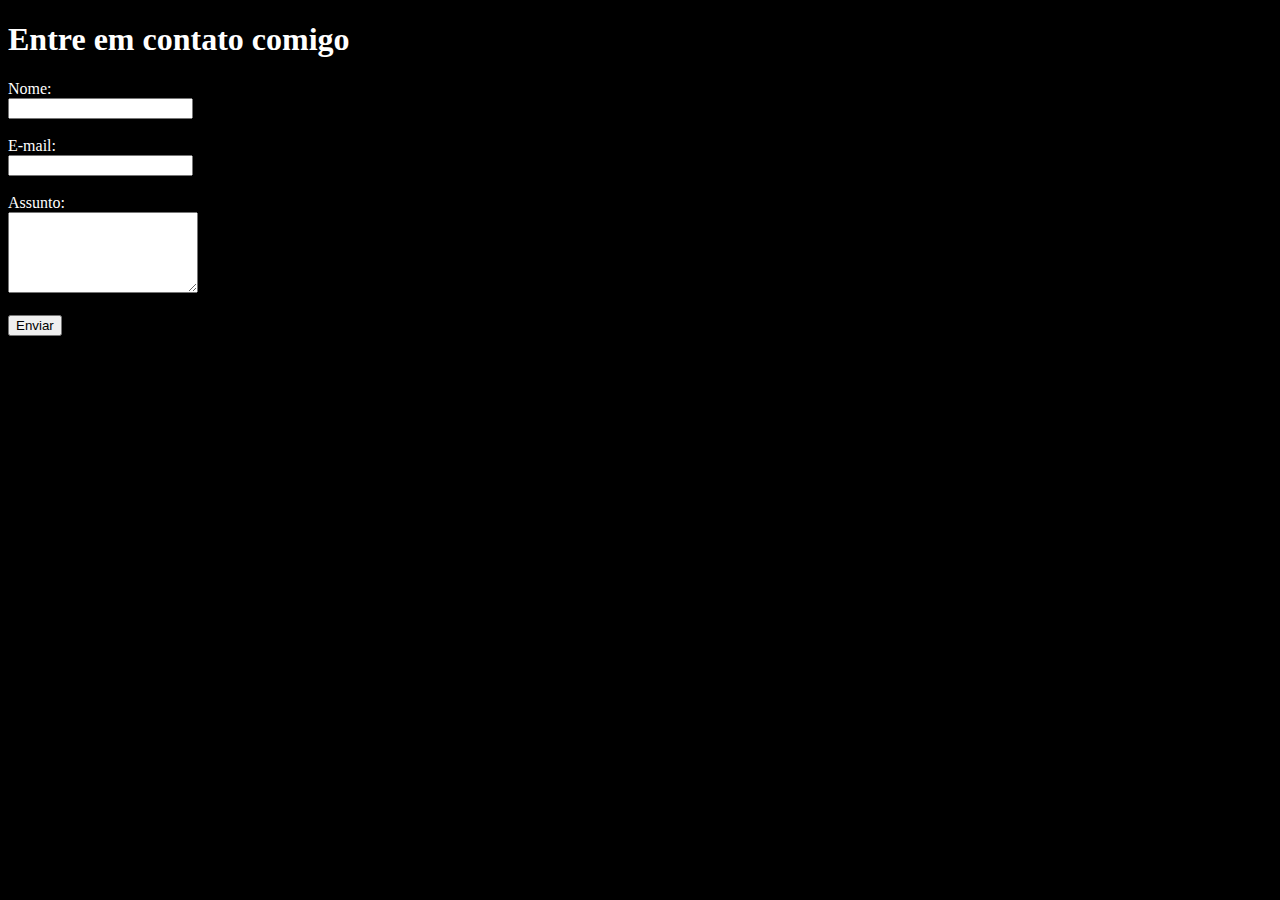
==== contato.html @ 725d3c48 "Criação de blog LGBTQIA+" ====
<!DOCTYPE html>
<html lang="pt-br">
<head>
    <meta charset="UTF-8">
    <meta http-equiv="X-UA-Compatible" content="IE=edge">
    <meta name="viewport" content="width=device-width, initial-scale=1.0">
    <title>Contato</title>
</head>
<body>
    <body bgcolor="black">
        <font color="white">
    <h1>Entre em contato comigo</h1>

<form> 
    <label for="nome">Nome: </label></label><br>
    <input type="text" name="" id="nome">
    <br>
    <br>
    <label for="nome">E-mail: </label></label><br>
    <input type="email" name="" id="email">
    <br>
    <br>
    <label for="nome">Assunto: </label></label><br>
    <textarea name="assunto" id="assunto" cols="21" rows="5"></textarea>
    <br>
    <br>
    <button>Enviar</button>

</form>
</font></body>
</body>
</html>
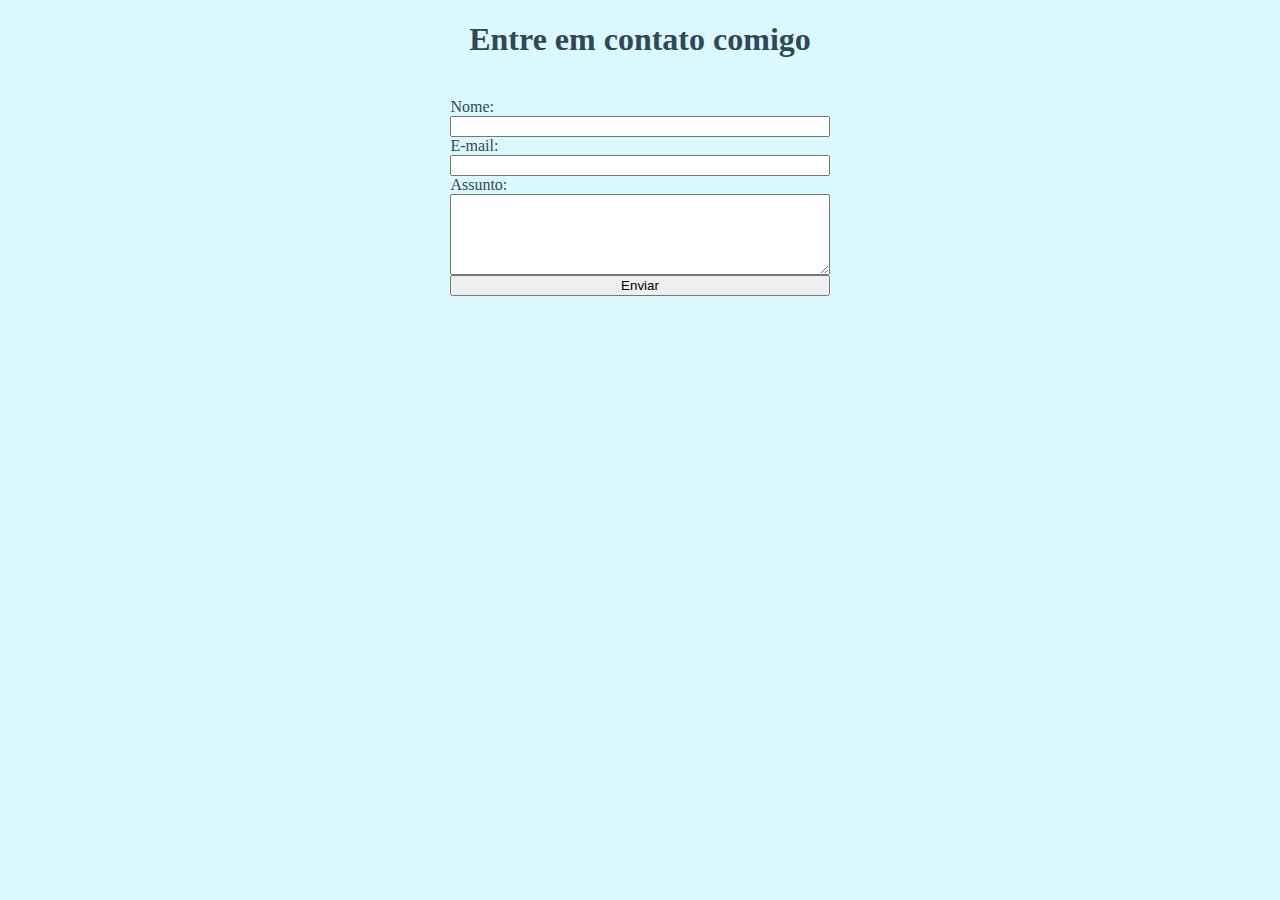
==== commit 66342e43: "Implementação do estilo do site" ====
--- a/contato.html
+++ b/contato.html
@@ -5,28 +5,35 @@
     <meta http-equiv="X-UA-Compatible" content="IE=edge">
     <meta name="viewport" content="width=device-width, initial-scale=1.0">
     <title>Contato</title>
+    <link rel="stylesheet" href="assets/css/style.css">
 </head>
-<body>
-    <body bgcolor="black">
-        <font color="white">
-    <h1>Entre em contato comigo</h1>
+<body id="body">
 
-<form> 
-    <label for="nome">Nome: </label></label><br>
-    <input type="text" name="" id="nome">
-    <br>
-    <br>
-    <label for="nome">E-mail: </label></label><br>
-    <input type="email" name="" id="email">
-    <br>
-    <br>
-    <label for="nome">Assunto: </label></label><br>
-    <textarea name="assunto" id="assunto" cols="21" rows="5"></textarea>
-    <br>
-    <br>
-    <button>Enviar</button>
+    <div class = "center">  
+        <h1 >Entre em contato comigo</h1>
+        <br>
+    </div>
+    
+    <div class = "contato"> 
+        <form> 
+            <label for="nome">Nome: </label>
+            <input type="text" name="" id="nome">
+         
+            <label for="nome">E-mail: </label>
+            <input type="email" name="" id="email">
+        
+            <label for="nome">Assunto: </label>
+            <textarea name="assunto" id="assunto" cols="21" rows="5"></textarea>
 
-</form>
-</font></body>
+            <button>Enviar</button>
+
+        </form>
+
+
+        
+    </div>
+
+
+
 </body>
 </html>--- a/assets/css/style.css
+++ b/assets/css/style.css
@@ -0,0 +1,76 @@
+/*Estilo da página Index.html*/
+
+.center {
+    text-align: center;
+}
+
+.container {
+    display: flex;
+    flex-flow: row ;
+    justify-content: center;
+    align-items: center;
+}
+
+#menu li {
+    display: inline;
+    padding: 30px;
+    font-size: 20px;
+    background-color: #f7a072;
+    border-right: 50px;
+    width: 600px;
+}
+
+#menu li a {
+    text-decoration: none;
+    color: #bc3908
+
+}
+
+#menu li a:hover {
+color: #daf8fe
+
+}
+.p-30 {
+    padding:  50px;
+}
+
+.br-50 {
+    border-radius: 0%;
+}
+.wh {
+    width: 500px;
+    height: 250px;
+}
+
+#body {
+    background-color: 		#daf8fe;
+    text-decoration: none;
+    color: #2f4858;
+}
+
+footer{
+    width: 100px;
+    height: 100px;
+    position: absolute;
+    bottom: 0%;
+    left: 0%;
+}
+
+/*Estilo da página contato*/
+
+.contato {
+    display: flex;
+    justify-content: center;
+    align-items: center;
+    gap: 2rem;
+    min-width: 78vh;
+    width: 75%;
+    margin: 0 auto;
+}
+
+.contato form{
+    width: 40%;
+    display: flex;
+    flex-direction: column;
+}
+
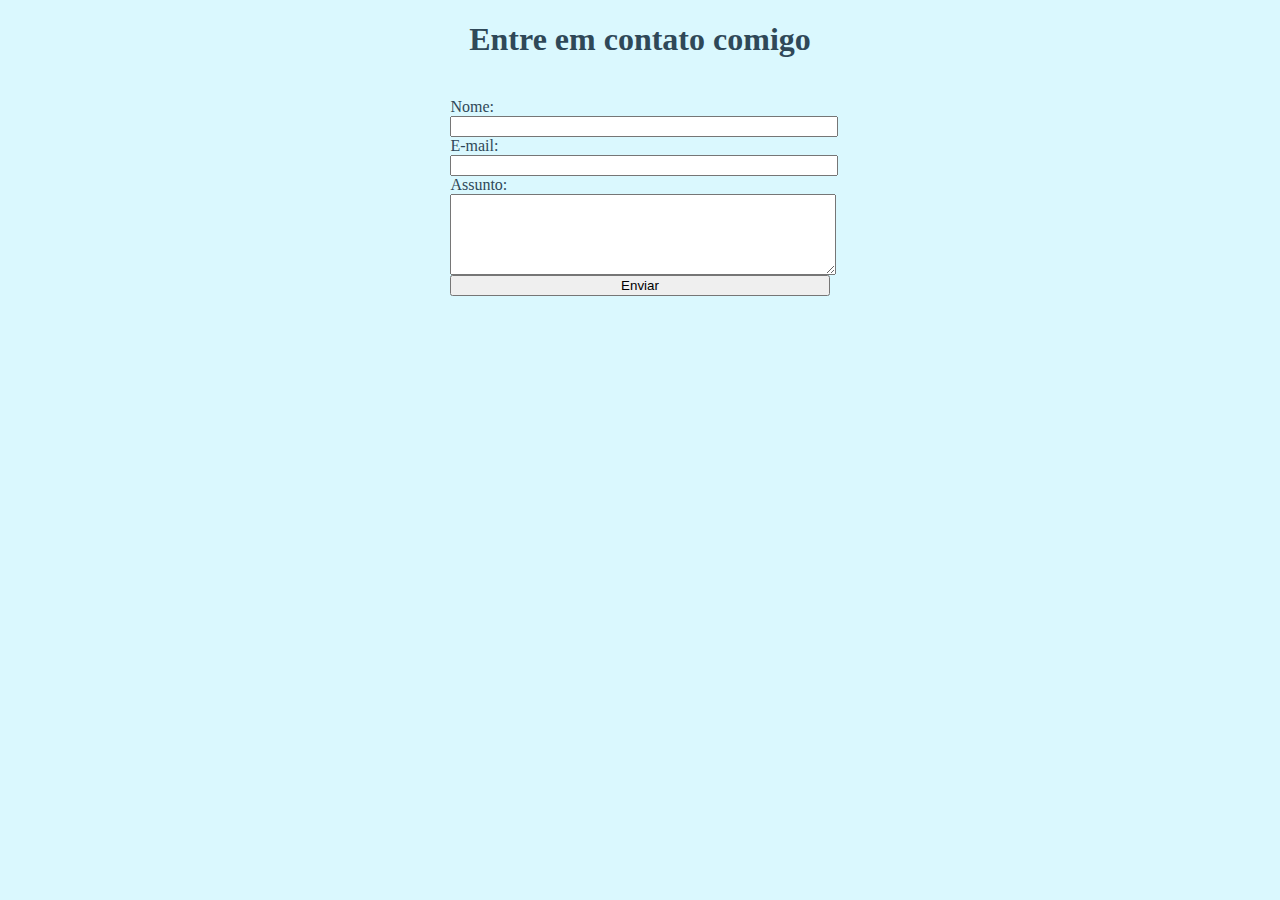
==== commit 79eb7645: "atualizando a página de contato" ====
--- a/contato.html
+++ b/contato.html
@@ -17,15 +17,18 @@
     <div class = "contato"> 
         <form> 
             <label for="nome">Nome: </label>
-            <input type="text" name="" id="nome">
+            <input type="text" name="" id="nome" onkeyup="validaNome()">
+            <div id="txtNome"> </div>
          
             <label for="nome">E-mail: </label>
-            <input type="email" name="" id="email">
+            <input type="email" name="" id="email" onkeyup="validaEmail()">
+            <div id="txtEmail"> </div>
         
             <label for="nome">Assunto: </label>
-            <textarea name="assunto" id="assunto" cols="21" rows="5"></textarea>
+            <textarea name="assunto" id="assunto" cols="21" rows="5" onkeyup="validaAssunto()"></textarea>
+            <div id = "txtAssunto"> </div>
 
-            <button>Enviar</button>
+            <button onclick="enviar()">Enviar</button>
 
         </form>
 
@@ -34,6 +37,6 @@
     </div>
 
 
-
+<script src="assets/js/script.js"></script>
 </body>
 </html>